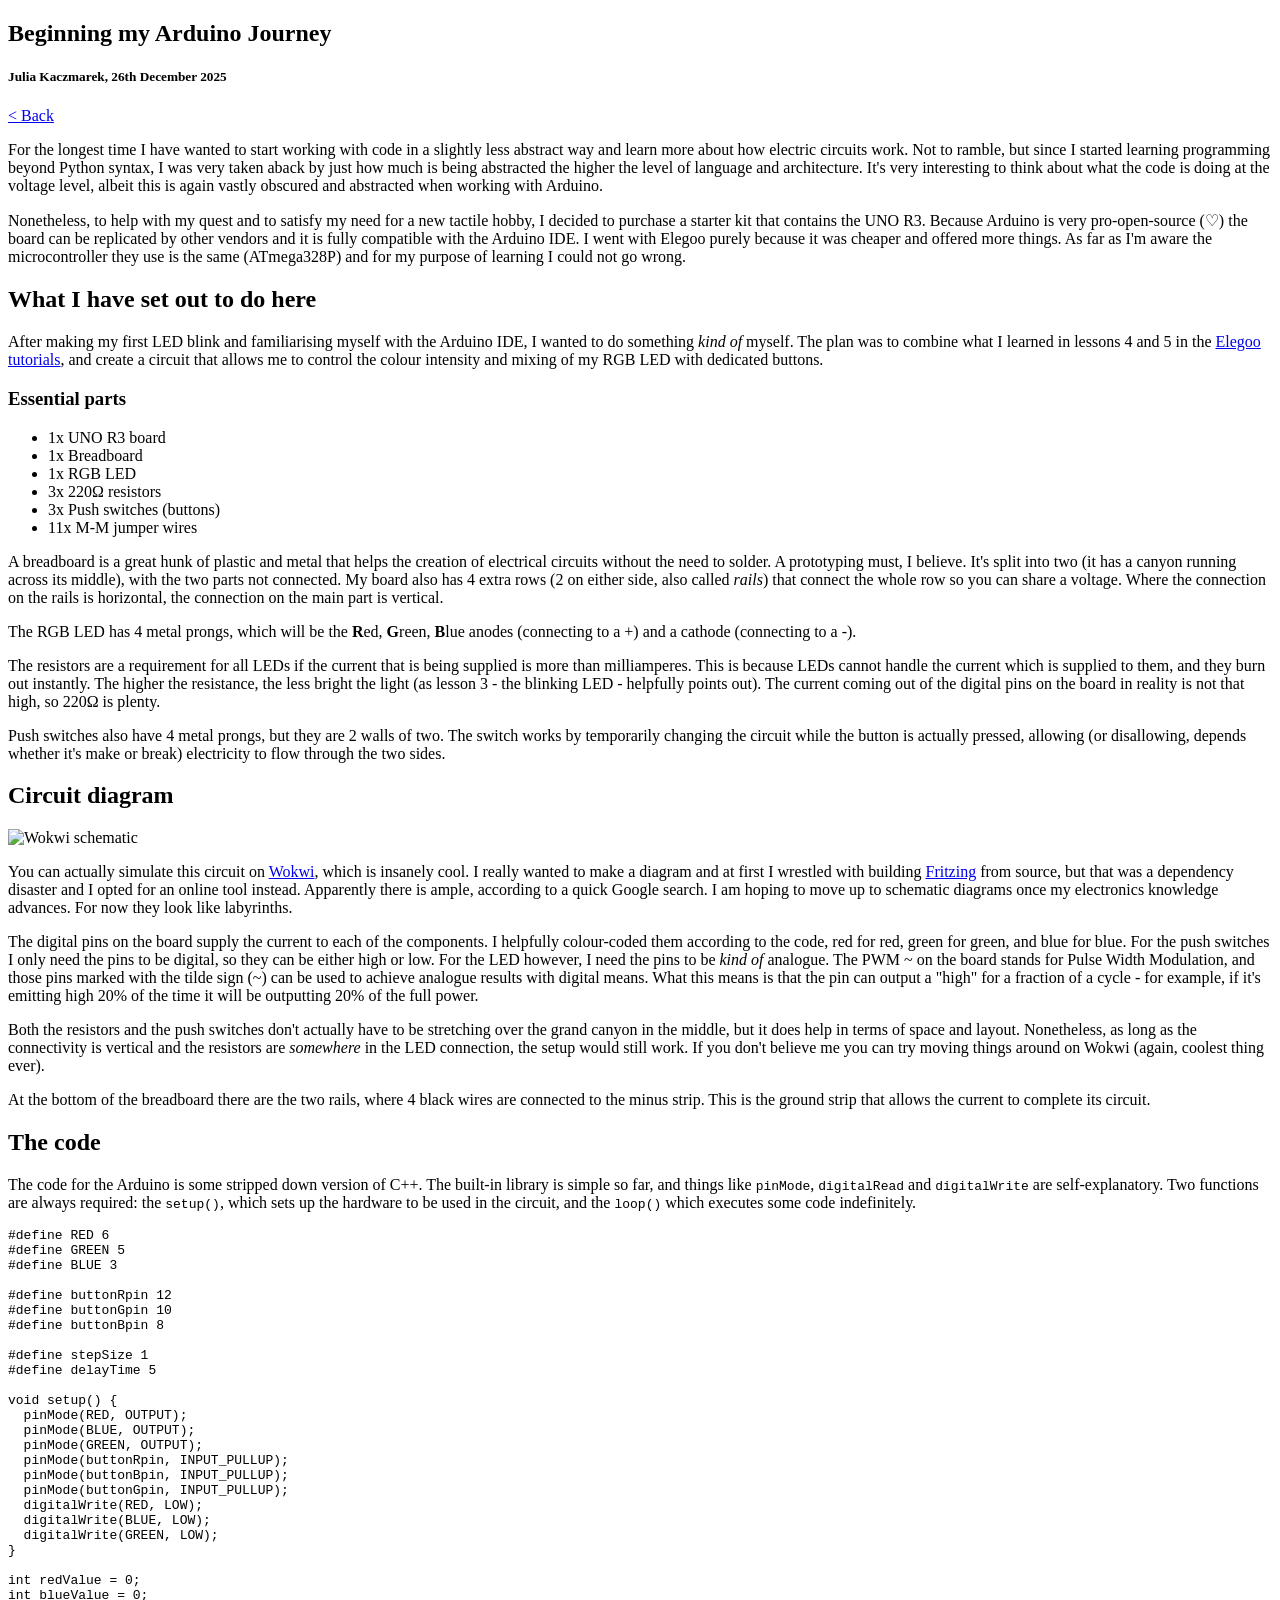
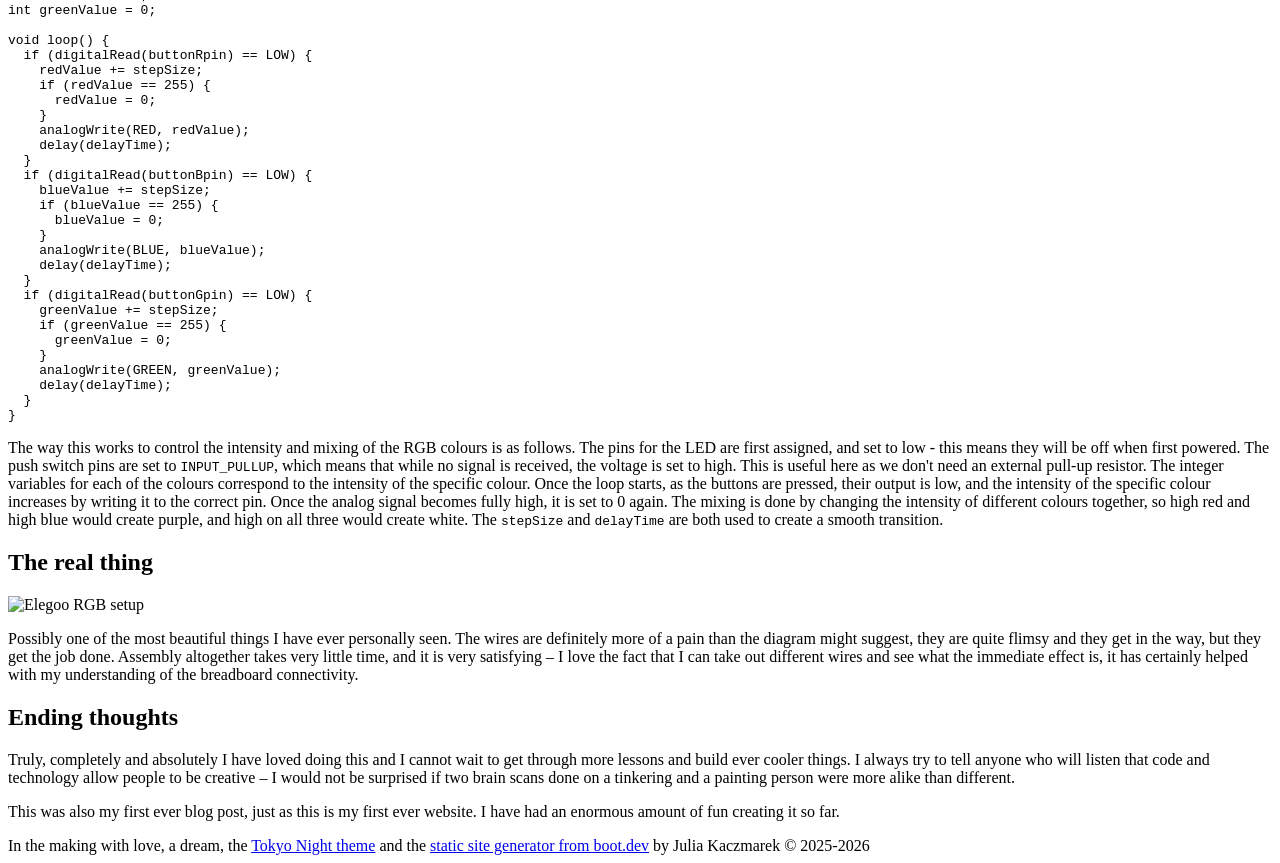
==== docs/arduino-2025/index.html @ 24289c27 "initial" ====
<!DOCTYPE html>
<html>
  <head>
    <meta charset="utf-8" />
    <meta name="viewport" content="width=device-width, initial-scale=1" />
    <title>Beginning my Arduino Journey</title>

    <link href="/blog/index.css" rel="stylesheet" />

    <link rel="stylesheet"
          href="https://cdn.jsdelivr.net/npm/katex@0.18.7/dist/katex.min.css"
          integrity="sha384-JctiRyLzXCrSoOOzFlSoWLdyzQl7OrrRnhyeBmzB6ZWtcjccUyc8lCQJqIbs3uQX"
          crossorigin="anonymous">

    <script defer
            src="https://cdn.jsdelivr.net/npm/katex@0.18.7/dist/katex.min.js"
            integrity="sha384-+7Keh381hSkXmXqnjC0JBM/kzsN6TFj+wMKychSLjTvJ8/0ElMde2uKl8i6p6Buj"
            crossorigin="anonymous"></script>

    <script defer
            src="https://cdn.jsdelivr.net/npm/katex@0.18.7/dist/contrib/auto-render.min.js"
            integrity="sha384-bjyGPfbij8/NDKJhSGZNP/khQVgtHUE5exjm4Ydllo42FwIgYsdLO2lXGmRBf5Mz"
            crossorigin="anonymous"></script>

    <script>
        document.addEventListener("DOMContentLoaded", function () {
            renderMathInElement(document.body, {
                delimiters: [
                    {left: "$$", right: "$$", display: true},
                    {left: "$", right: "$", display: false},
                    {left: "\\(", right: "\\)", display: false},
                    {left: "\\[", right: "\\]", display: true}
                ]
            });
        });
    </script>
  </head>
  <body>
    <article><div><h1>Beginning my Arduino Journey</h1><h5>Julia Kaczmarek, 26th December 2025</h5><p><a href="/blog/">< Back</a></p><p>For the longest time I have wanted to start working with code in a slightly less abstract way and learn more about how electric circuits work. Not to ramble, but since I started learning programming beyond Python syntax, I was very taken aback by just how much is being abstracted the higher the level of language and architecture. It's very interesting to think about what the code is doing at the voltage level, albeit this is again vastly obscured and abstracted when working with Arduino.</p><p>Nonetheless, to help with my quest and to satisfy my need for a new tactile hobby, I decided to purchase a starter kit that contains the UNO R3. Because Arduino is very pro-open-source (♡) the board can be replicated by other vendors and it is fully compatible with the Arduino IDE. I went with Elegoo purely because it was cheaper and offered more things. As far as I'm aware the microcontroller they use is the same (ATmega328P) and for my purpose of learning I could not go wrong.</p><h2>What I have set out to do here</h2><p>After making my first LED blink and familiarising myself with the Arduino IDE, I wanted to do something <i>kind of</i> myself. The plan was to combine what I learned in lessons 4 and 5 in the <a href="https://www.elegoo.com/en-gb/pages/download">Elegoo tutorials</a>, and create a circuit that allows me to control the colour intensity and mixing of my RGB LED with dedicated buttons.</p><h3>Essential parts</h3><ul><li>1x UNO R3 board</li><li>1x Breadboard</li><li>1x RGB LED</li><li>3x 220Ω resistors</li><li>3x Push switches (buttons)</li><li>11x M-M jumper wires</li></ul><p>A breadboard is a great hunk of plastic and metal that helps the creation of electrical circuits without the need to solder. A prototyping must, I believe. It's split into two (it has a canyon running across its middle), with the two parts not connected. My board also has 4 extra rows (2 on either side, also called <i>rails</i>) that connect the whole row so you can share a voltage. Where the connection on the rails is horizontal, the connection on the main part is vertical.</p><p>The RGB LED has 4 metal prongs, which will be the <b>R</b>ed, <b>G</b>reen, <b>B</b>lue anodes (connecting to a +) and a cathode (connecting to a -).</p><p>The resistors are a requirement for all LEDs if the current that is being supplied is more than milliamperes. This is because LEDs cannot handle the current which is supplied to them, and they burn out instantly. The higher the resistance, the less bright the light (as lesson 3 - the blinking LED - helpfully points out). The current coming out of the digital pins on the board in reality is not that high, so 220Ω is plenty.</p><p>Push switches also have 4 metal prongs, but they are 2 walls of two. The switch works by temporarily changing the circuit while the button is actually pressed, allowing (or disallowing, depends whether it's make or break) electricity to flow through the two sides.</p><h2>Circuit diagram</h2><p><img src="/blog/images/wokwi-digInpButtonsRGB.png" alt="Wokwi schematic"></img></p><p>You can actually simulate this circuit on <a href="https://wokwi.com/projects/451437447250314241">Wokwi</a>, which is insanely cool. I really wanted to make a diagram and at first I wrestled with building <a href="https://fritzing.org/">Fritzing</a> from source, but that was a dependency disaster and I opted for an online tool instead. Apparently there is ample, according to a quick Google search. I am hoping to move up to schematic diagrams once my electronics knowledge advances. For now they look like labyrinths.</p><p>The digital pins on the board supply the current to each of the components. I helpfully colour-coded them according to the code, red for red, green for green, and blue for blue. For the push switches I only need the pins to be digital, so they can be either high or low. For the LED however, I need the pins to be <i>kind of</i> analogue. The PWM ~ on the board stands for Pulse Width Modulation, and those pins marked with the tilde sign (~) can be used to achieve analogue results with digital means. What this means is that the pin can output a "high" for a fraction of a cycle - for example, if it's emitting high 20% of the time it will be outputting 20% of the full power.</p><p>Both the resistors and the push switches don't actually have to be stretching over the grand canyon in the middle, but it does help in terms of space and layout. Nonetheless, as long as the connectivity is vertical and the resistors are <i>somewhere</i> in the LED connection, the setup would still work. If you don't believe me you can try moving things around on Wokwi (again, coolest thing ever).</p><p>At the bottom of the breadboard there are the two rails, where 4 black wires are connected to the minus strip. This is the ground strip that allows the current to complete its circuit.</p><h2>The code</h2><p>The code for the Arduino is some stripped down version of C++. The built-in library is simple so far, and things like <code>pinMode</code>, <code>digitalRead</code> and <code>digitalWrite</code> are self-explanatory. Two functions are always required: the <code>setup()</code>, which sets up the hardware to be used in the circuit, and the <code>loop()</code> which executes some code indefinitely.</p><pre><code>#define RED 6
#define GREEN 5
#define BLUE 3

#define buttonRpin 12
#define buttonGpin 10
#define buttonBpin 8

#define stepSize 1
#define delayTime 5

void setup() {
  pinMode(RED, OUTPUT);
  pinMode(BLUE, OUTPUT);
  pinMode(GREEN, OUTPUT);
  pinMode(buttonRpin, INPUT_PULLUP);
  pinMode(buttonBpin, INPUT_PULLUP);
  pinMode(buttonGpin, INPUT_PULLUP);
  digitalWrite(RED, LOW);
  digitalWrite(BLUE, LOW);
  digitalWrite(GREEN, LOW);
}

int redValue = 0;
int blueValue = 0;
int greenValue = 0;

void loop() {
  if (digitalRead(buttonRpin) == LOW) {
    redValue += stepSize;
    if (redValue == 255) {
      redValue = 0;
    }
    analogWrite(RED, redValue);
    delay(delayTime);
  }
  if (digitalRead(buttonBpin) == LOW) {
    blueValue += stepSize;
    if (blueValue == 255) {
      blueValue = 0;
    }
    analogWrite(BLUE, blueValue);
    delay(delayTime);
  }
  if (digitalRead(buttonGpin) == LOW) {
    greenValue += stepSize;
    if (greenValue == 255) {
      greenValue = 0;
    }
    analogWrite(GREEN, greenValue);
    delay(delayTime);
  }
}
</code></pre><p>The way this works to control the intensity and mixing of the RGB colours is as follows. The pins for the LED are first assigned, and set to low - this means they will be off when first powered. The push switch pins are set to <code>INPUT_PULLUP</code>, which means that while no signal is received, the voltage is set to high. This is useful here as we don't need an external pull-up resistor. The integer variables for each of the colours correspond to the intensity of the specific colour. Once the loop starts, as the buttons are pressed, their output is low, and the intensity of the specific colour increases by writing it to the correct pin. Once the analog signal becomes fully high, it is set to 0 again. The mixing is done by changing the intensity of different colours together, so high red and high blue would create purple, and high on all three would create white. The <code>stepSize</code> and <code>delayTime</code> are both used to create a smooth transition.</p><h2>The real thing</h2><p><img src="/blog/images/digInpButtonsRGB.jpeg" alt="Elegoo RGB setup"></img></p><p>Possibly one of the most beautiful things I have ever personally seen. The wires are definitely more of a pain than the diagram might suggest, they are quite flimsy and they get in the way, but they get the job done. Assembly altogether takes very little time, and it is very satisfying – I love the fact that I can take out different wires and see what the immediate effect is, it has certainly helped with my understanding of the breadboard connectivity.</p><h2>Ending thoughts</h2><p>Truly, completely and absolutely I have loved doing this and I cannot wait to get through more lessons and build ever cooler things. I always try to tell anyone who will listen that code and technology allow people to be creative – I would not be surprised if two brain scans done on a tinkering and a painting person were more alike than different.</p><p>This was also my first ever blog post, just as this is my first ever website. I have had an enormous amount of fun creating it so far.</p></div></article>
  </body>

<footer>In the making with love, a dream, the <a href="https://github.com/tokyo-night/tokyo-night-vscode-theme">Tokyo Night theme</a> and the <a href="https://www.boot.dev/courses/build-static-site-generator-python">static site generator from boot.dev</a> by Julia Kaczmarek © 2025-2026</footer>

</html>
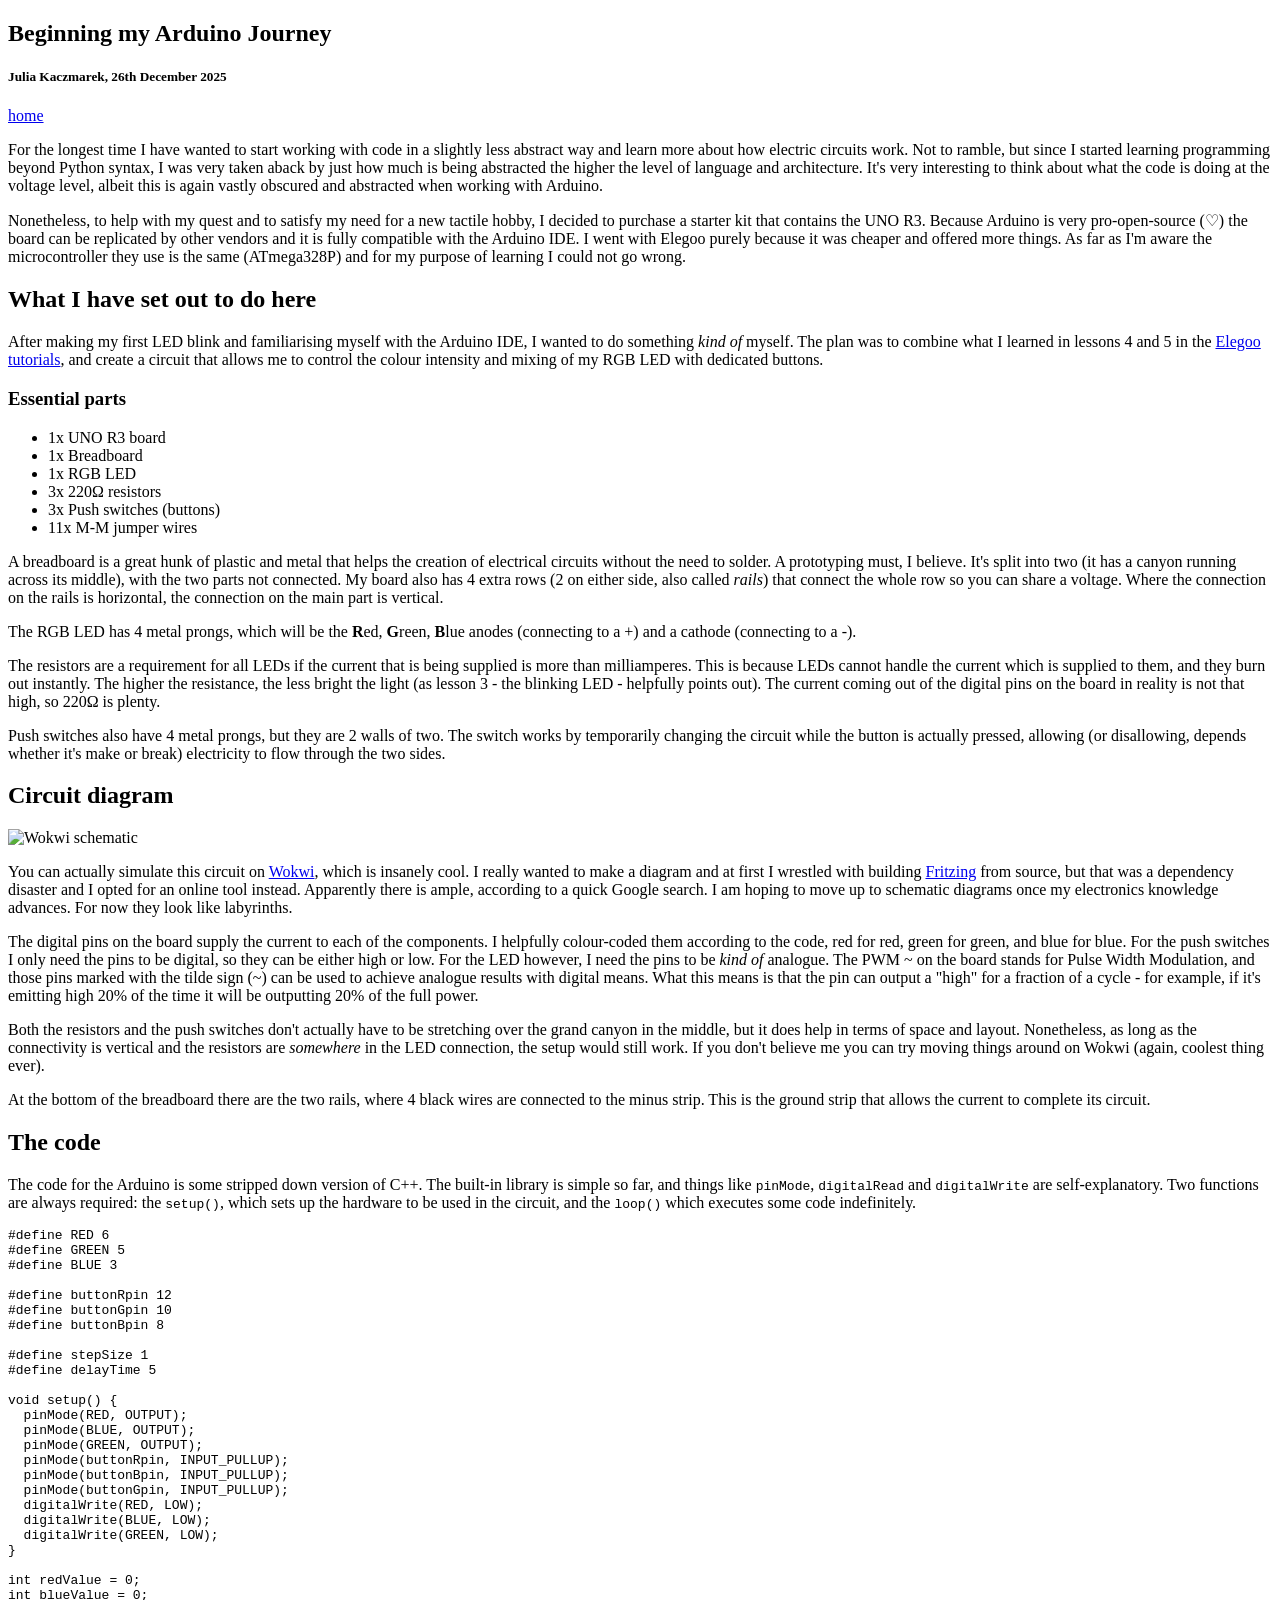
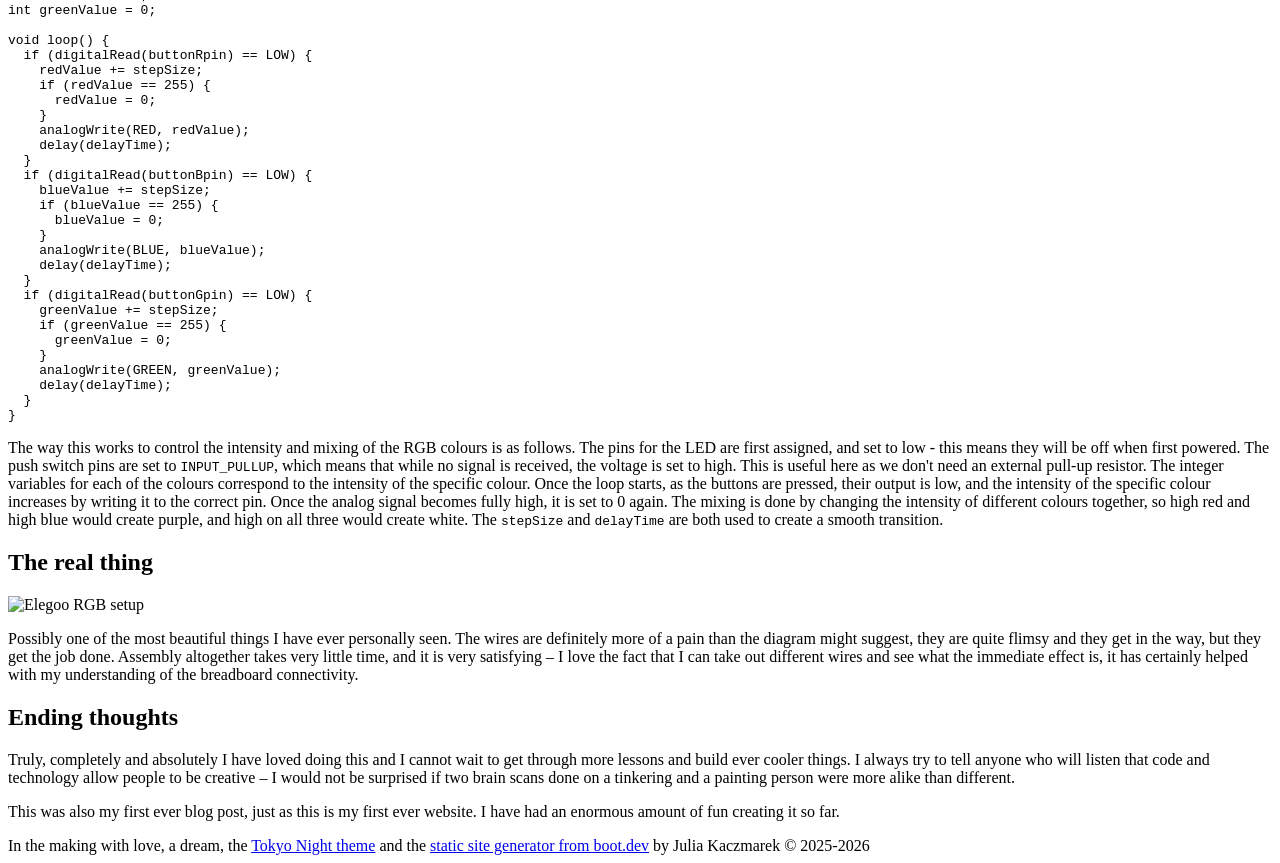
==== commit f15d5a9e: "adjust back" ====
--- a/docs/arduino-2025/index.html
+++ b/docs/arduino-2025/index.html
@@ -3,6 +3,7 @@
   <head>
     <meta charset="utf-8" />
     <meta name="viewport" content="width=device-width, initial-scale=1" />
+    <link rel="icon" type="image/x-icon" href="assets/brain-icon.svg">
     <title>Beginning my Arduino Journey</title>
 
     <link href="/blog/index.css" rel="stylesheet" />
@@ -36,7 +37,7 @@
     </script>
   </head>
   <body>
-    <article><div><h1>Beginning my Arduino Journey</h1><h5>Julia Kaczmarek, 26th December 2025</h5><p><a href="/blog/">< Back</a></p><p>For the longest time I have wanted to start working with code in a slightly less abstract way and learn more about how electric circuits work. Not to ramble, but since I started learning programming beyond Python syntax, I was very taken aback by just how much is being abstracted the higher the level of language and architecture. It's very interesting to think about what the code is doing at the voltage level, albeit this is again vastly obscured and abstracted when working with Arduino.</p><p>Nonetheless, to help with my quest and to satisfy my need for a new tactile hobby, I decided to purchase a starter kit that contains the UNO R3. Because Arduino is very pro-open-source (♡) the board can be replicated by other vendors and it is fully compatible with the Arduino IDE. I went with Elegoo purely because it was cheaper and offered more things. As far as I'm aware the microcontroller they use is the same (ATmega328P) and for my purpose of learning I could not go wrong.</p><h2>What I have set out to do here</h2><p>After making my first LED blink and familiarising myself with the Arduino IDE, I wanted to do something <i>kind of</i> myself. The plan was to combine what I learned in lessons 4 and 5 in the <a href="https://www.elegoo.com/en-gb/pages/download">Elegoo tutorials</a>, and create a circuit that allows me to control the colour intensity and mixing of my RGB LED with dedicated buttons.</p><h3>Essential parts</h3><ul><li>1x UNO R3 board</li><li>1x Breadboard</li><li>1x RGB LED</li><li>3x 220Ω resistors</li><li>3x Push switches (buttons)</li><li>11x M-M jumper wires</li></ul><p>A breadboard is a great hunk of plastic and metal that helps the creation of electrical circuits without the need to solder. A prototyping must, I believe. It's split into two (it has a canyon running across its middle), with the two parts not connected. My board also has 4 extra rows (2 on either side, also called <i>rails</i>) that connect the whole row so you can share a voltage. Where the connection on the rails is horizontal, the connection on the main part is vertical.</p><p>The RGB LED has 4 metal prongs, which will be the <b>R</b>ed, <b>G</b>reen, <b>B</b>lue anodes (connecting to a +) and a cathode (connecting to a -).</p><p>The resistors are a requirement for all LEDs if the current that is being supplied is more than milliamperes. This is because LEDs cannot handle the current which is supplied to them, and they burn out instantly. The higher the resistance, the less bright the light (as lesson 3 - the blinking LED - helpfully points out). The current coming out of the digital pins on the board in reality is not that high, so 220Ω is plenty.</p><p>Push switches also have 4 metal prongs, but they are 2 walls of two. The switch works by temporarily changing the circuit while the button is actually pressed, allowing (or disallowing, depends whether it's make or break) electricity to flow through the two sides.</p><h2>Circuit diagram</h2><p><img src="/blog/images/wokwi-digInpButtonsRGB.png" alt="Wokwi schematic"></img></p><p>You can actually simulate this circuit on <a href="https://wokwi.com/projects/451437447250314241">Wokwi</a>, which is insanely cool. I really wanted to make a diagram and at first I wrestled with building <a href="https://fritzing.org/">Fritzing</a> from source, but that was a dependency disaster and I opted for an online tool instead. Apparently there is ample, according to a quick Google search. I am hoping to move up to schematic diagrams once my electronics knowledge advances. For now they look like labyrinths.</p><p>The digital pins on the board supply the current to each of the components. I helpfully colour-coded them according to the code, red for red, green for green, and blue for blue. For the push switches I only need the pins to be digital, so they can be either high or low. For the LED however, I need the pins to be <i>kind of</i> analogue. The PWM ~ on the board stands for Pulse Width Modulation, and those pins marked with the tilde sign (~) can be used to achieve analogue results with digital means. What this means is that the pin can output a "high" for a fraction of a cycle - for example, if it's emitting high 20% of the time it will be outputting 20% of the full power.</p><p>Both the resistors and the push switches don't actually have to be stretching over the grand canyon in the middle, but it does help in terms of space and layout. Nonetheless, as long as the connectivity is vertical and the resistors are <i>somewhere</i> in the LED connection, the setup would still work. If you don't believe me you can try moving things around on Wokwi (again, coolest thing ever).</p><p>At the bottom of the breadboard there are the two rails, where 4 black wires are connected to the minus strip. This is the ground strip that allows the current to complete its circuit.</p><h2>The code</h2><p>The code for the Arduino is some stripped down version of C++. The built-in library is simple so far, and things like <code>pinMode</code>, <code>digitalRead</code> and <code>digitalWrite</code> are self-explanatory. Two functions are always required: the <code>setup()</code>, which sets up the hardware to be used in the circuit, and the <code>loop()</code> which executes some code indefinitely.</p><pre><code>#define RED 6
+    <article><div><h1>Beginning my Arduino Journey</h1><h5>Julia Kaczmarek, 26th December 2025</h5><p><a href="/blog/">home</a></p><p>For the longest time I have wanted to start working with code in a slightly less abstract way and learn more about how electric circuits work. Not to ramble, but since I started learning programming beyond Python syntax, I was very taken aback by just how much is being abstracted the higher the level of language and architecture. It's very interesting to think about what the code is doing at the voltage level, albeit this is again vastly obscured and abstracted when working with Arduino.</p><p>Nonetheless, to help with my quest and to satisfy my need for a new tactile hobby, I decided to purchase a starter kit that contains the UNO R3. Because Arduino is very pro-open-source (♡) the board can be replicated by other vendors and it is fully compatible with the Arduino IDE. I went with Elegoo purely because it was cheaper and offered more things. As far as I'm aware the microcontroller they use is the same (ATmega328P) and for my purpose of learning I could not go wrong.</p><h2>What I have set out to do here</h2><p>After making my first LED blink and familiarising myself with the Arduino IDE, I wanted to do something <i>kind of</i> myself. The plan was to combine what I learned in lessons 4 and 5 in the <a href="https://www.elegoo.com/en-gb/pages/download">Elegoo tutorials</a>, and create a circuit that allows me to control the colour intensity and mixing of my RGB LED with dedicated buttons.</p><h3>Essential parts</h3><ul><li>1x UNO R3 board</li><li>1x Breadboard</li><li>1x RGB LED</li><li>3x 220Ω resistors</li><li>3x Push switches (buttons)</li><li>11x M-M jumper wires</li></ul><p>A breadboard is a great hunk of plastic and metal that helps the creation of electrical circuits without the need to solder. A prototyping must, I believe. It's split into two (it has a canyon running across its middle), with the two parts not connected. My board also has 4 extra rows (2 on either side, also called <i>rails</i>) that connect the whole row so you can share a voltage. Where the connection on the rails is horizontal, the connection on the main part is vertical.</p><p>The RGB LED has 4 metal prongs, which will be the <b>R</b>ed, <b>G</b>reen, <b>B</b>lue anodes (connecting to a +) and a cathode (connecting to a -).</p><p>The resistors are a requirement for all LEDs if the current that is being supplied is more than milliamperes. This is because LEDs cannot handle the current which is supplied to them, and they burn out instantly. The higher the resistance, the less bright the light (as lesson 3 - the blinking LED - helpfully points out). The current coming out of the digital pins on the board in reality is not that high, so 220Ω is plenty.</p><p>Push switches also have 4 metal prongs, but they are 2 walls of two. The switch works by temporarily changing the circuit while the button is actually pressed, allowing (or disallowing, depends whether it's make or break) electricity to flow through the two sides.</p><h2>Circuit diagram</h2><p><img src="/blog/images/wokwi-digInpButtonsRGB.png" alt="Wokwi schematic"></img></p><p>You can actually simulate this circuit on <a href="https://wokwi.com/projects/451437447250314241">Wokwi</a>, which is insanely cool. I really wanted to make a diagram and at first I wrestled with building <a href="https://fritzing.org/">Fritzing</a> from source, but that was a dependency disaster and I opted for an online tool instead. Apparently there is ample, according to a quick Google search. I am hoping to move up to schematic diagrams once my electronics knowledge advances. For now they look like labyrinths.</p><p>The digital pins on the board supply the current to each of the components. I helpfully colour-coded them according to the code, red for red, green for green, and blue for blue. For the push switches I only need the pins to be digital, so they can be either high or low. For the LED however, I need the pins to be <i>kind of</i> analogue. The PWM ~ on the board stands for Pulse Width Modulation, and those pins marked with the tilde sign (~) can be used to achieve analogue results with digital means. What this means is that the pin can output a "high" for a fraction of a cycle - for example, if it's emitting high 20% of the time it will be outputting 20% of the full power.</p><p>Both the resistors and the push switches don't actually have to be stretching over the grand canyon in the middle, but it does help in terms of space and layout. Nonetheless, as long as the connectivity is vertical and the resistors are <i>somewhere</i> in the LED connection, the setup would still work. If you don't believe me you can try moving things around on Wokwi (again, coolest thing ever).</p><p>At the bottom of the breadboard there are the two rails, where 4 black wires are connected to the minus strip. This is the ground strip that allows the current to complete its circuit.</p><h2>The code</h2><p>The code for the Arduino is some stripped down version of C++. The built-in library is simple so far, and things like <code>pinMode</code>, <code>digitalRead</code> and <code>digitalWrite</code> are self-explanatory. Two functions are always required: the <code>setup()</code>, which sets up the hardware to be used in the circuit, and the <code>loop()</code> which executes some code indefinitely.</p><pre><code>#define RED 6
 #define GREEN 5
 #define BLUE 3
 
